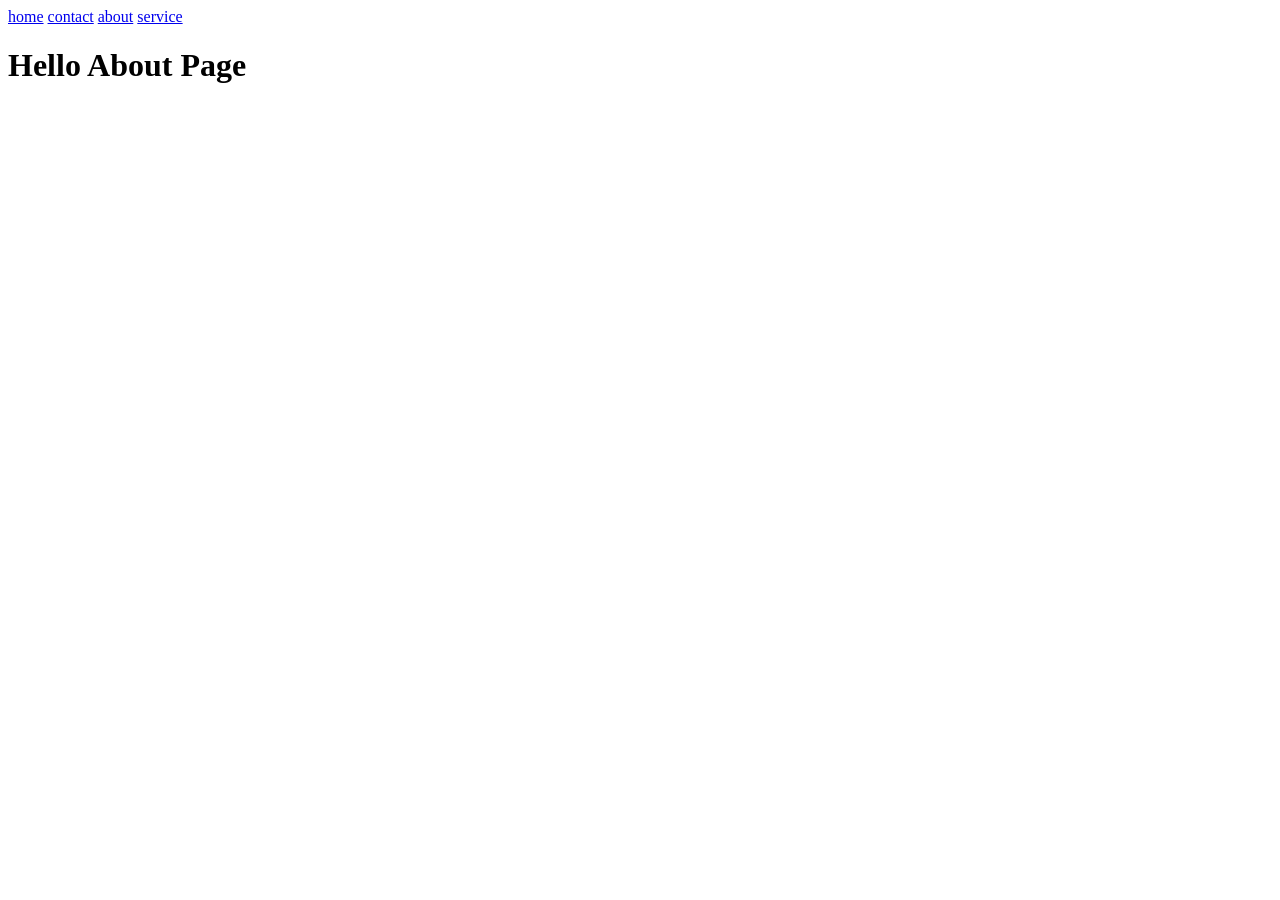
==== about.html @ aef2778a "initial message" ====
<!DOCTYPE html>
<html lang="en">
<head>
    <meta charset="UTF-8">
    <meta name="viewport" content="width=device-width, initial-scale=1.0">
    <title>Document</title>
</head>
<body>
    <a href="index.html">home</a>
    <a href="contact.html">contact</a>
    <a href="about.html">about</a>
    <a href="service.html">service</a>
    <h1> Hello About Page</h1>
</body>
</html>
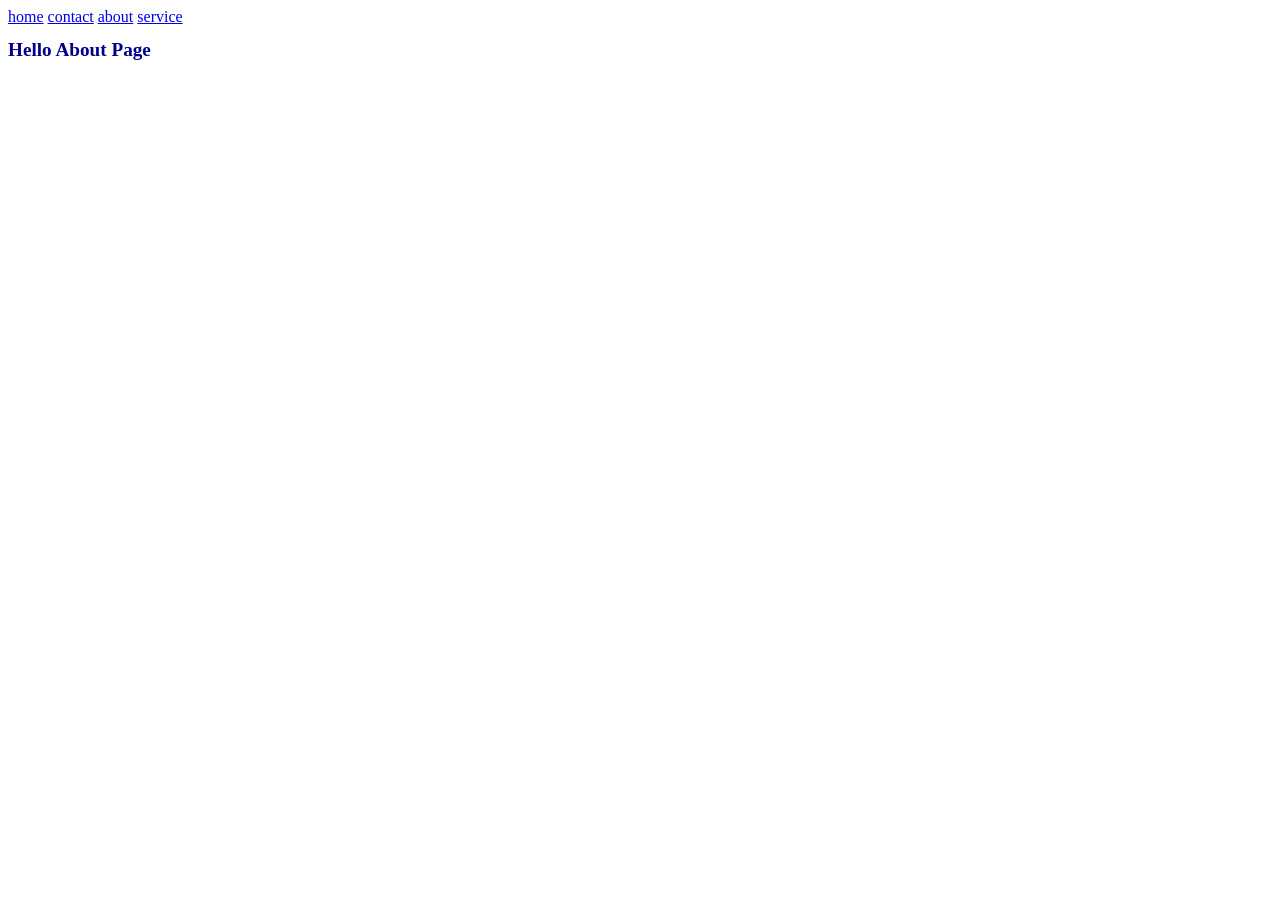
==== commit 8ad36d5e: "test git" ====
--- a/about.html
+++ b/about.html
@@ -4,6 +4,13 @@
     <meta charset="UTF-8">
     <meta name="viewport" content="width=device-width, initial-scale=1.0">
     <title>Document</title>
+    <style>
+        h1{
+            color: darkblue;
+            font-size: larger;
+            font-family: Georgia, 'Times New Roman', Times, serif;
+        }
+    </style>
 </head>
 <body>
     <a href="index.html">home</a>
